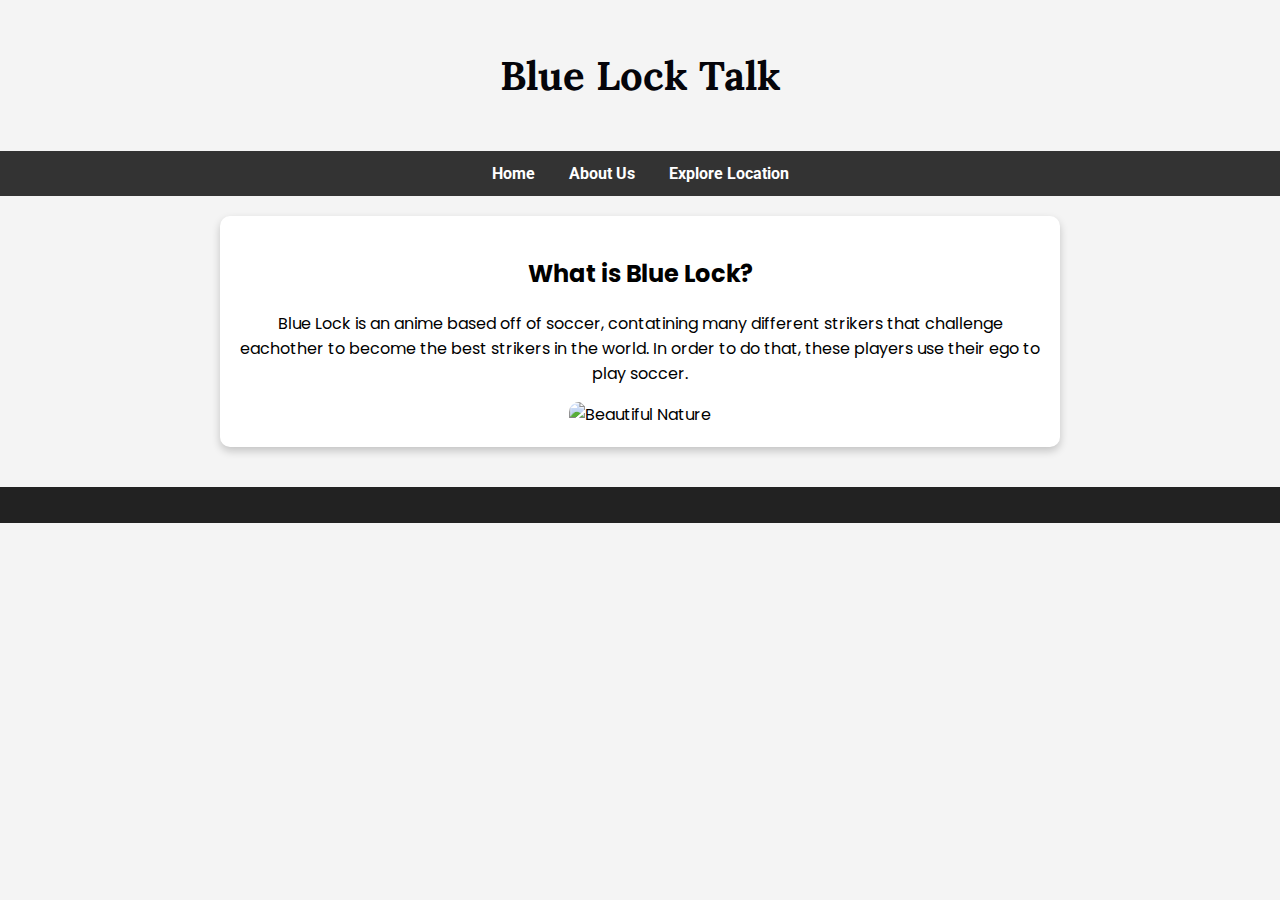
==== index.html @ aef363b5 "Add files via upload" ====
<!DOCTYPE html>
<html lang="en">
<head>
    <meta charset="UTF-8">
    <meta name="viewport" content="width=device-width, initial-scale=1.0">
    <title>Blue Lock Talk</title>
    <link rel="stylesheet" href="styles.css">
    <link href="https://fonts.googleapis.com/css2?family=Poppins:wght@300;600&display=swap" rel="stylesheet">
</head>
<body>
    <header>
        <h1>Blue Lock Talk</h1>
    </header>
    <nav>
        <ul>
            <li><a href="index.html">Home</a></li>
            <li><a href="about.html">About Us</a></li>
            <li><a href="locations.html">Explore Location</a></li>
        </ul>
    </nav>
    <main>
        <section class="intro">
            <h2>What is Blue Lock?</h2>
            <p>Blue Lock is an anime based off of soccer, contatining many different strikers that challenge eachother to become the best strikers in the world. In order to do that, these players use their ego to play soccer.</p>
            <img src="picture folder/bluelock.png" alt="Beautiful Nature" class="responsive-img">
        </section>
    </main>
    <footer>
        <p></p>
    </footer>
</body>
</html>
---- styles.css ----
/* Import Google Fonts */
@import url('https://fonts.googleapis.com/css2?family=Lora:wght@700&family=Poppins:wght@300;600&family=Roboto:wght@400;700&display=swap');

/* General Styles */
body {
    font-family: 'Poppins', sans-serif;
    margin: 0;
    padding: 0;
    background-color: #f4f4f4;
    text-align: center;
}

/* Header */
header {
    background: url('picture folder/image.png') no-repeat center center/cover;
    color: rgb(5, 5, 10);
    padding: 50px 0;
    background-color: #f4f4f4;
}

header h1 {
    font-family: 'Lora', serif;
    font-size: 2.5em;
    margin: 0;
}



/* Navigation */
nav {
    background: #333;
    padding: 10px;
}

nav ul {
    list-style: none;
    padding: 0;
    margin: 0;
}

nav ul li {
    display: inline;
    margin: 0 15px;
}

nav ul li a {
    font-family: 'Roboto', sans-serif;
    color: white;
    text-decoration: none;
    font-weight: bold;
    transition: color 0.3s;
}

nav ul li a:hover {
    color: #00ffcc;
}

/* Content */
main {
    padding: 20px;
}

.intro, .about, .map {
    max-width: 800px;
    margin: 0 auto;
    background: white;
    padding: 20px;
    border-radius: 10px;
    box-shadow: 0px 4px 8px rgba(0, 0, 0, 0.2);
}

/* Styling */
.responsive-img {
    width: 100%;
    max-width: 600px;
    height: auto;
    border-radius: 10px;
}

/* Footer */
footer {
    background: #222;
    color: white;
    font-family: 'Roboto', sans-serif;
    padding: 10px;
    margin-top: 20px;
}
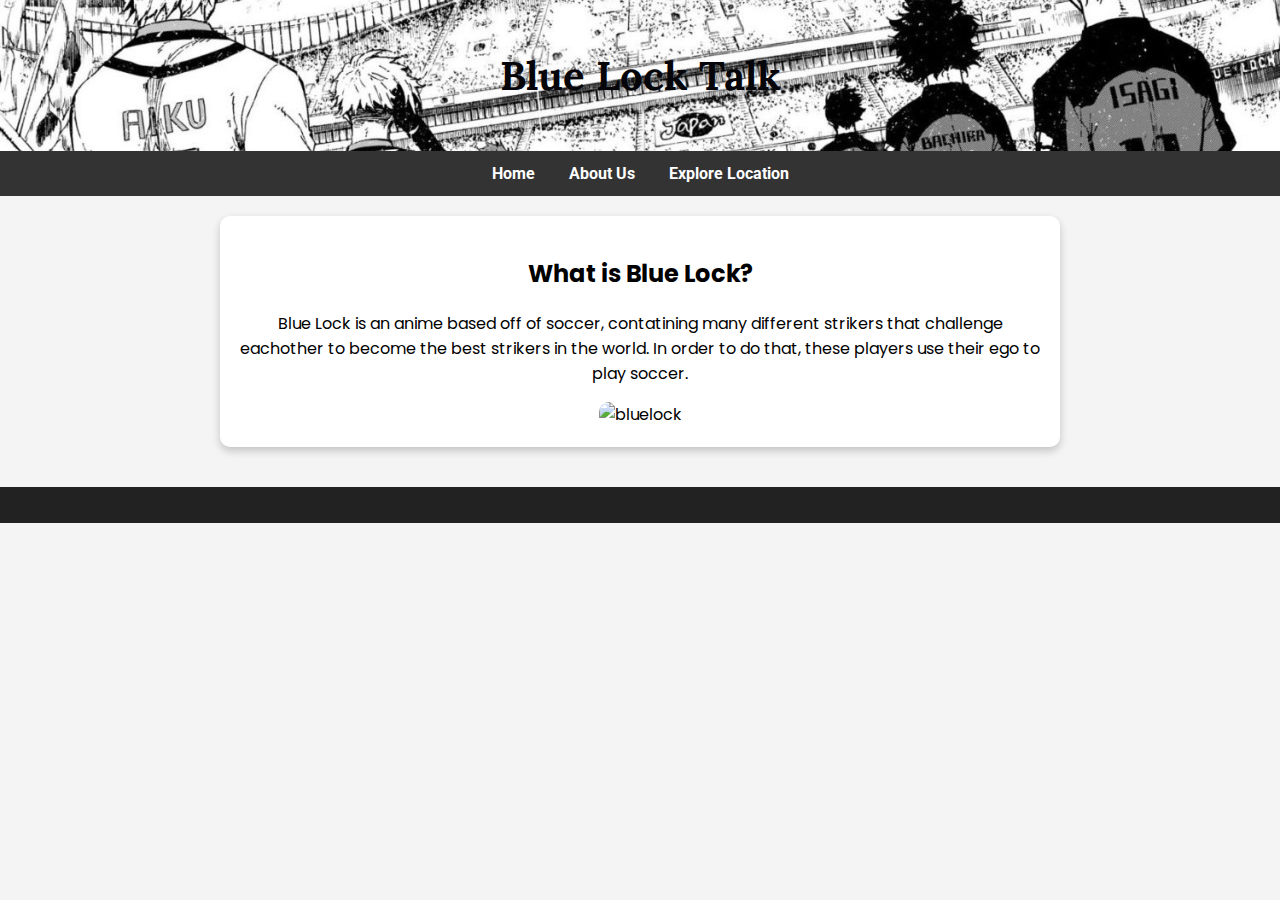
==== commit b75f136f: "Update index.html" ====
--- a/index.html
+++ b/index.html
@@ -22,7 +22,7 @@
         <section class="intro">
             <h2>What is Blue Lock?</h2>
             <p>Blue Lock is an anime based off of soccer, contatining many different strikers that challenge eachother to become the best strikers in the world. In order to do that, these players use their ego to play soccer.</p>
-            <img src="picture folder/bluelock.png" alt="Beautiful Nature" class="responsive-img">
+            <img src="picture folder/bluelock.png" alt="bluelock" class="responsive-img">
         </section>
     </main>
     <footer>
